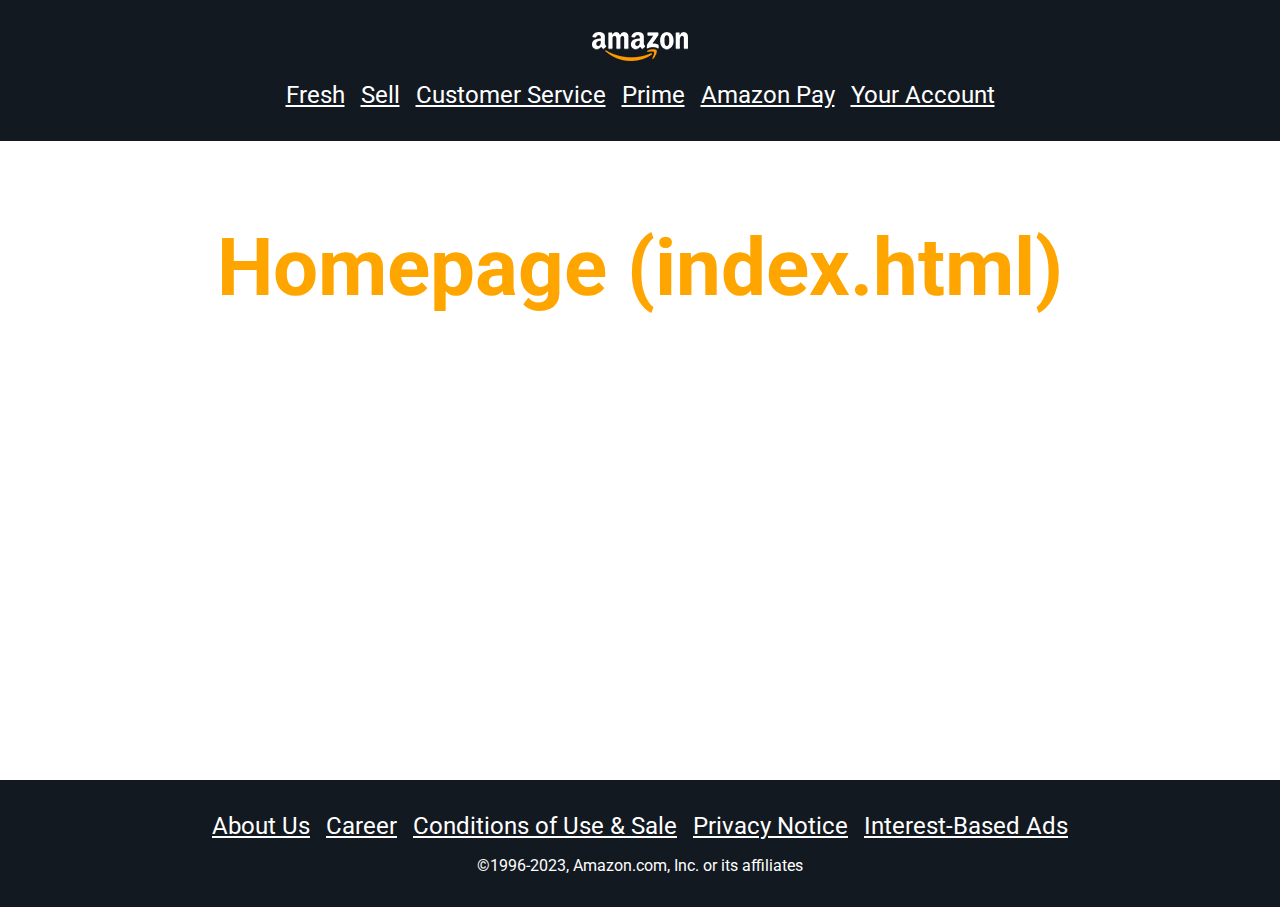
==== index.html @ 6b4c8e82 "initial commit !" ====
<!DOCTYPE html>
<html lang="en">
  <head>
    <meta charset="UTF-8">
    <meta name="viewport" content="width=device-width, initial-scale=1.0">
    <meta name="description" content="Geekster Module #3 Geekathon 01 TeamAmazon">
    <meta name="keywords" content="Homepage, Amazon Clone, Geekster, Module #3"> <!-- #1/6 Teammate, kindly replace homepage with name of the page you're designing-->
    <meta name="author" content="mlcToDoFirstNameAndLastName"> <!-- #2/6 Teammate, you name goes here -->  
    <meta http-equiv="X-UA-Compatible" content="ie=edge">  
    <title>Geekster Module #3 Geekathon 01 TeamAmazon</title> <!-- #3/6 Teammate, kindly update title with the actaul title from amazon page, for the page you're designing -->
    <!-- Google Font matching Amazon Proprietory Fonts, this is how to use them:
      font-family: 'Roboto', sans-serif;
     -->
      <link rel="preconnect" href="https://fonts.googleapis.com">
      <link rel="preconnect" href="https://fonts.gstatic.com" crossorigin>
      <link href="https://fonts.googleapis.com/css2?family=Roboto:ital,wght@0,100;0,300;0,400;0,500;0,700;0,900;1,100;1,300;1,400;1,500;1,700;1,900&display=swap" rel="stylesheet">

    <link rel="stylesheet" href="Assests/CSS/headerAndFooter.css">
    <link rel="stylesheet" href="Assests/fontAwesomeProIcons/fontAwesomeIcons.css">
    <!-- #4/6 Teammate, You Need to update yours style sheet here, just replace index.css  -->
      <link rel="stylesheet" href="Assests/CSS/index.css">
    
  </head>
  <body>
    <h1 class="displayNone">Homepage</h1> <!-- #5/6 Kindly replace homepage with the name of the page teammate designing-->

    <header id="pageHeader">
      <div>
        <a href="index.html">
          <img src="Assests/Images/Common/logo.png" alt="Amazon Logo">
      </a>
    </div>
    </header> <!-- Will be common (assigned to Abhishek kumar)-->

    <nav id="primaryHeaderNavigation">
      <h2 class="displayNone">Primary Header Navigation</h2>
      <ul>        
        <li><a href="index.html">Fresh</a></li>
        <li><a href="sell.html">Sell</a></li>
        <li><a href="customerService.html">Customer Service</a></li>
        <li><a href="prime.html">Prime</a></li>
        <li><a href="amazonPay.html">Amazon Pay</a></li>
        <li><a href="amazonPay.html">Your Account</a></li>
      </ul>
    </nav>  <!-- Will be common (assigned to Abhishek kumar)-->

<!------
  -- #6/6 Teammate, Your code starts from here 
  -->
    <main>
      <h2 class="info">Homepage (index.html)</h2> <!-- ofcourse you can delete it! -->




    </main>
<!--
  -- Your code Ends here 
  ------>

    <footer id="pageFooter">
      <nav id="footerNavigation">
        <h2 class="displayNone">Footer Navigation</h2>
        <ul>
          <li><a href="aboutAmazon.html">About Us</a></li>
          <li><a href="career.html">Career</a></li>
          <li><a href="conditionsOfUseAndSale.html">Conditions of Use & Sale</a></li>
          <li><a href="privacyNotice.html">Privacy Notice</a></li>
          <li><a href="interestBasedAds.html">Interest-Based Ads</a></li>
        </ul>
      </nav>
      <p>&copy;1996-2023, Amazon.com, Inc. or its affiliates</p>
    </footer> <!-- Will be common (assigned to Savita Mam)-->
  </body>
</html>
---- Assests/CSS/headerAndFooter.css ----
:root {
  --color-light-black: #131921;
}
*, ::before, ::after{
  padding:0;
  margin:0;
  box-sizing:border-box;
}
.displayNone{
  display:none;
}
html{
  font-size:16px;
}
body{
  font-family: 'Roboto', sans-serif;
}
header, footer{
  background-color: var(--color-light-black);
  min-height: 2rem;
}
nav#primaryHeaderNavigation{  
    background-color: var(--color-light-black);  
    padding-bottom: 2rem;
}
header#pageHeader{
  display: flex;
  padding:2rem 0;
  padding-bottom:1rem;
  justify-content: center;
  align-items: center;
}
footer#pageFooter{
  color:white;
  display: flex;
  align-items: center;
  justify-content: center;
  flex-direction: column;
  padding:2rem 0;
  gap:1rem;
}
nav#primaryHeaderNavigation ul,
nav#footerNavigation ul{
  list-style: none;
  display: flex;
  gap:1rem;
  justify-content: center;
  align-items: center;
  
}
nav#primaryHeaderNavigation ul li a,
nav#footerNavigation ul li a{
  color:white;
  font-size: 1.5rem;
}
main{
  min-height: 71vh;
}

.info{
  color:orange;
  text-align: center;
  position: relative;
  top: 5rem;  
  font-size: 5rem;
}

/* Some Media Queries */
@media screen and (max-width:900px){
  nav#primaryHeaderNavigation ul li a,
  nav#footerNavigation ul li a{
    font-size: 1rem;
  }
}

@media screen and (max-width:650px){
  nav#primaryHeaderNavigation ul,
  nav#footerNavigation ul{
    flex-direction: column;
  }
  nav#primaryHeaderNavigation ul li a,
  nav#footerNavigation ul li a{
    font-size: 1.3rem;
  }
  .info{
    font-size: 2rem;
  }
}
@media screen and (max-width:400px){
  footer#pageFooter{
    padding:5rem 5%;
  }
}

/***
 * This file is common to all pages, shared among all members and should be kept intact !
 */
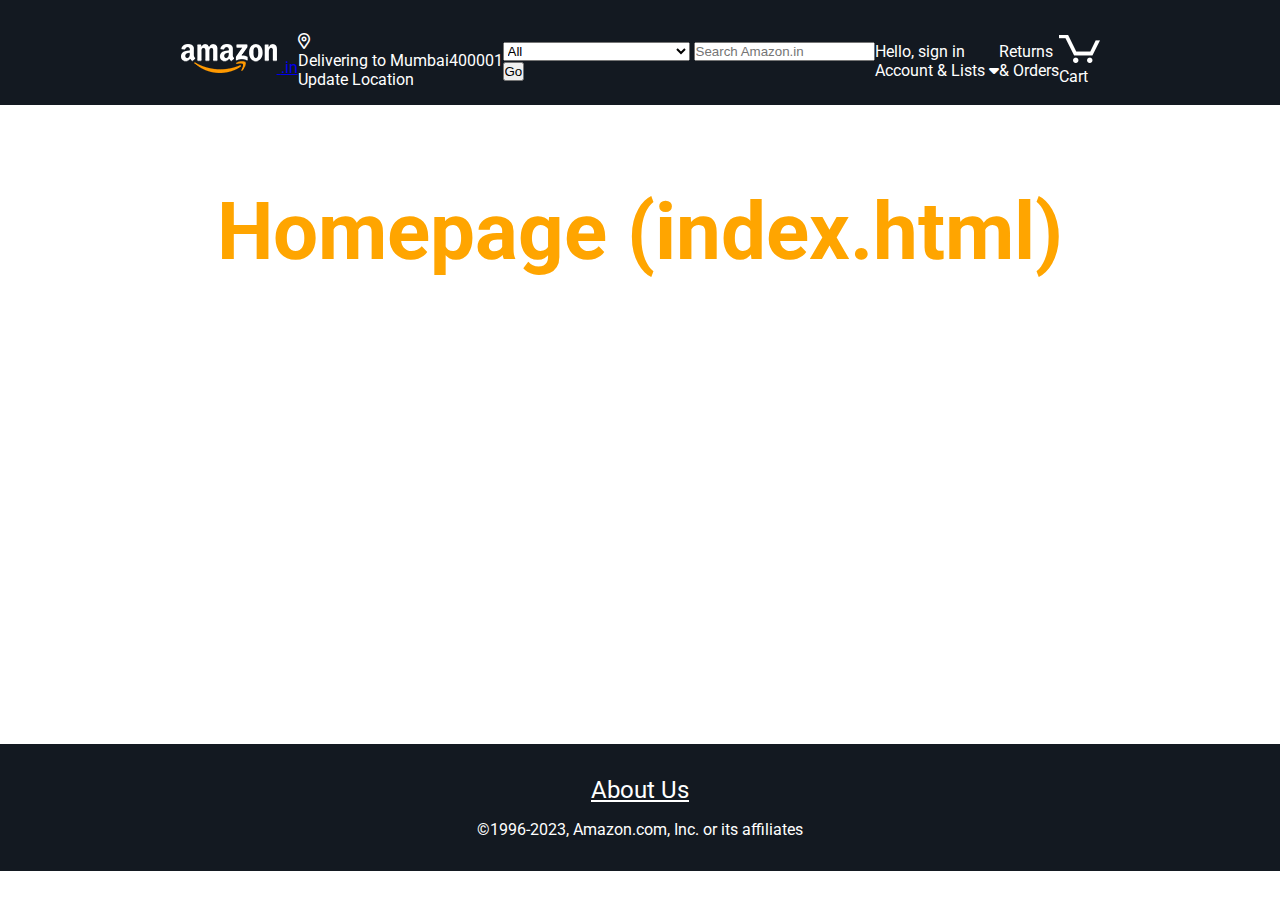
==== commit 938b242b: "working on common page header, its office time, rest wil be continued in office" ====
--- a/index.html
+++ b/index.html
@@ -23,29 +23,111 @@
   </head>
   <body>
     <h1 class="displayNone">Homepage</h1> <!-- #5/6 Kindly replace homepage with the name of the page teammate designing-->
-
+  <!-- Will be common (assigned to Abhishek kumar)-->
     <header id="pageHeader">
       <div>
-        <a href="index.html">
-          <img src="Assests/Images/Common/logo.png" alt="Amazon Logo">
-      </a>
-    </div>
-    </header> <!-- Will be common (assigned to Abhishek kumar)-->
+          <a href="index.html">
+            <img src="Assests/Images/Common/logo.png" alt="Amazon Logo">
+            <span>.in</span>
+        </a>
+      </div>
 
-    <nav id="primaryHeaderNavigation">
+      <div>
+        <div>
+          <i class="fa-sharp fa-regular fa-location-dot"></i>
+        </div>
+        <div>
+          <div>Delivering to Mumbai400001</div>
+          <div>Update Location</div>
+        </div>
+      </div>
+
+      <form method="GET" action="index.html">
+        <select name="url">
+          <option selected="selected" value="search-alias=aps">All</option>
+          <option value="search-alias=alexa-skills">Alexa Skills</option>
+          <option value="search-alias=amazon-devices">Amazon Devices</option>
+          <option value="search-alias=fashion">Amazon Fashion</option>
+          <option value="search-alias=nowstore">Amazon Fresh</option>
+          <option value="search-alias=amazon-pharmacy">Amazon Pharmacy</option>
+          <option value="search-alias=appliances">Appliances</option>
+          <option value="search-alias=mobile-apps">Apps &amp; Games</option>
+          <option value="search-alias=audible">Audible Audiobooks</option>
+          <option value="search-alias=baby">Baby</option>
+          <option value="search-alias=beauty">Beauty</option>
+          <option value="search-alias=stripbooks">Books</option>
+          <option value="search-alias=automotive">Car &amp; Motorbike</option>
+          <option value="search-alias=apparel">Clothing &amp; Accessories</option>
+          <option value="search-alias=collectibles">Collectibles</option>
+          <option value="search-alias=computers">Computers &amp; Accessories</option>
+          <option value="search-alias=electronics">Electronics</option>
+          <option value="search-alias=furniture">Furniture</option>
+          <option value="search-alias=lawngarden">Garden &amp; Outdoors</option>
+          <option value="search-alias=gift-cards">Gift Cards</option>
+          <option value="search-alias=grocery">Grocery &amp; Gourmet Foods</option>
+          <option value="search-alias=hpc">Health &amp; Personal Care</option>
+          <option value="search-alias=kitchen">Home &amp; Kitchen</option>
+          <option value="search-alias=industrial">Industrial &amp; Scientific</option>
+          <option value="search-alias=jewelry">Jewellery</option>
+          <option value="search-alias=digital-text">Kindle Store</option>
+          <option value="search-alias=luggage">Luggage &amp; Bags</option>
+          <option value="search-alias=luxury-beauty">Luxury Beauty</option>
+          <option value="search-alias=dvd">Movies &amp; TV Shows</option>
+          <option value="search-alias=popular">Music</option>
+          <option value="search-alias=mi">Musical Instruments</option>
+          <option value="search-alias=office-products">Office Products</option>
+          <option value="search-alias=pets">Pet Supplies</option>
+          <option value="search-alias=instant-video">Prime Video</option>
+          <option value="search-alias=shoes">Shoes &amp; Handbags</option>
+          <option value="search-alias=software">Software</option>
+          <option value="search-alias=sporting">Sports, Fitness &amp; Outdoors</option>
+          <option value="search-alias=specialty-aps-sns">Subscribe &amp; Save</option>
+          <option value="search-alias=home-improvement">Tools &amp; Home Improvement</option>
+          <option value="search-alias=toys">Toys &amp; Games</option>
+          <option value="search-alias=under-ten-dollars">Under ₹500</option>
+          <option value="search-alias=videogames">Video Games</option>
+          <option value="search-alias=watches">Watches</option>
+        </select>        
+        <input type="search" name="search" placeholder="Search Amazon.in">
+        <div>
+          <span>
+            <input type="submit" value="Go">          
+          </span>
+        </div>      
+      </form>
+
+      <div>
+        <div>Hello, sign in</div>
+        <div>
+          <span>Account & Lists</span>
+          <i class="fa-solid fa-caret-down"></i>
+        </div>
+      </div>
+
+      <div>
+        <div>Returns</div>
+        <div>& Orders</div>
+      </div>
+
+      <div>
+        <div><img src="Assests/Images/Common/cart.png" alt="Shopping Cart"></div>
+        <div>Cart</div>
+      </div>
+    </header> 
+  <!-- Will be common (assigned to Abhishek kumar)-->
+    <!-- <nav id="primaryHeaderNavigation">
       <h2 class="displayNone">Primary Header Navigation</h2>
       <ul>        
-        <li><a href="index.html">Fresh</a></li>
         <li><a href="sell.html">Sell</a></li>
+        <li><a href="amazonPrime.html">Prime</a></li>
+        <li><a href="yourAccount.html">Your Account</a></li>
+        <li><a href="amazonPay.html">Amazon Pay</a></li>
         <li><a href="customerService.html">Customer Service</a></li>
-        <li><a href="prime.html">Prime</a></li>
-        <li><a href="amazonPay.html">Amazon Pay</a></li>
-        <li><a href="amazonPay.html">Your Account</a></li>
       </ul>
-    </nav>  <!-- Will be common (assigned to Abhishek kumar)-->
+    </nav>   -->
 
-<!------
-  -- #6/6 Teammate, Your code starts from here 
+<!--
+     #6/6 Teammate, Your code starts from here 
   -->
     <main>
       <h2 class="info">Homepage (index.html)</h2> <!-- ofcourse you can delete it! -->
@@ -55,21 +137,19 @@
 
     </main>
 <!--
-  -- Your code Ends here 
-  ------>
+     Your code Ends here 
+  -->
 
+  <!-- Will be common (assigned to Savita Mam)-->
     <footer id="pageFooter">
       <nav id="footerNavigation">
         <h2 class="displayNone">Footer Navigation</h2>
         <ul>
           <li><a href="aboutAmazon.html">About Us</a></li>
-          <li><a href="career.html">Career</a></li>
-          <li><a href="conditionsOfUseAndSale.html">Conditions of Use & Sale</a></li>
-          <li><a href="privacyNotice.html">Privacy Notice</a></li>
-          <li><a href="interestBasedAds.html">Interest-Based Ads</a></li>
+
         </ul>
       </nav>
       <p>&copy;1996-2023, Amazon.com, Inc. or its affiliates</p>
-    </footer> <!-- Will be common (assigned to Savita Mam)-->
+    </footer> 
   </body>
 </html>
--- a/Assests/CSS/headerAndFooter.css
+++ b/Assests/CSS/headerAndFooter.css
@@ -29,6 +29,7 @@
   padding-bottom:1rem;
   justify-content: center;
   align-items: center;
+  color:white;
 }
 footer#pageFooter{
   color:white;
@@ -64,6 +65,9 @@
   top: 5rem;  
   font-size: 5rem;
 }
+input[type=submit]::before{
+content:"hi";
+}
 
 /* Some Media Queries */
 @media screen and (max-width:900px){
